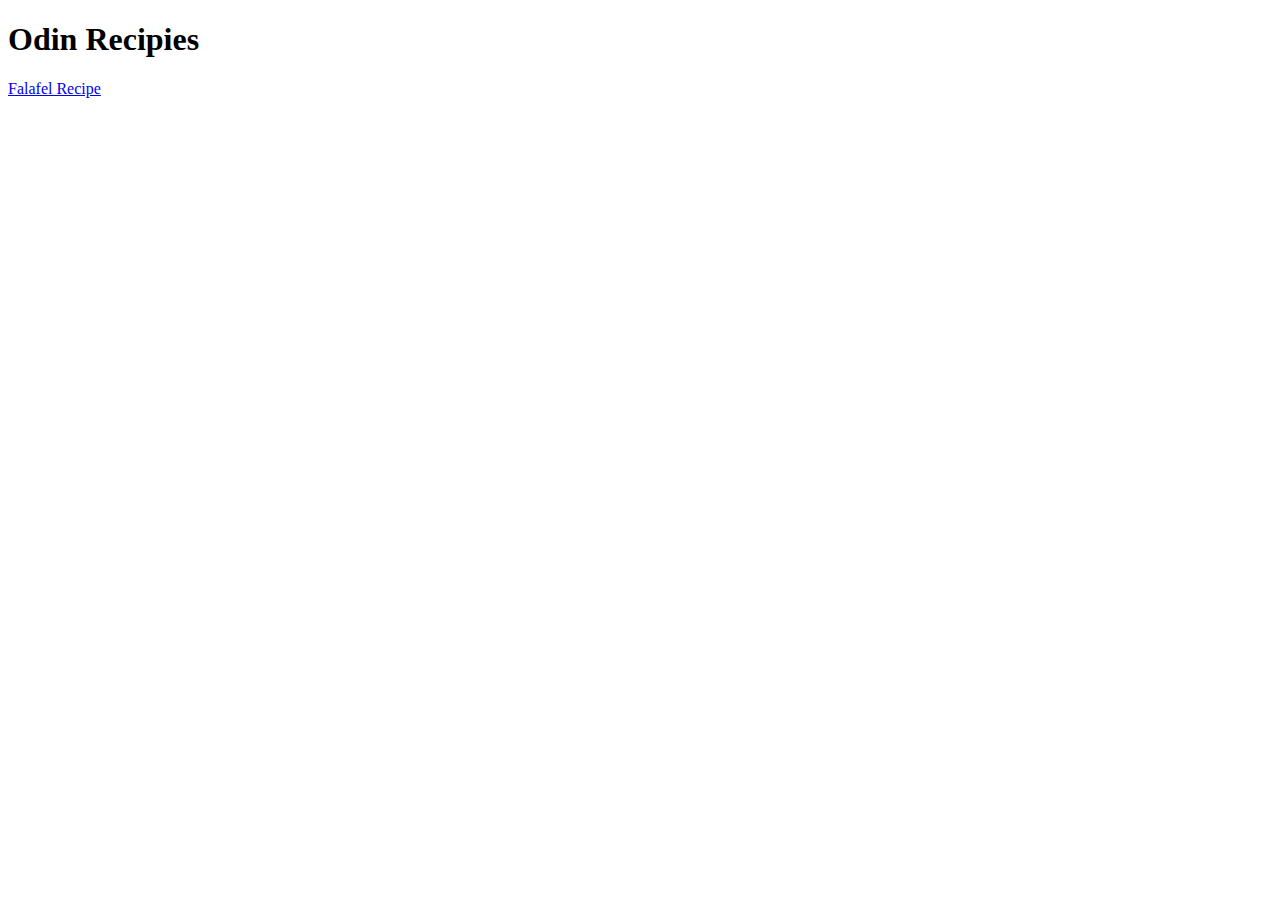
==== index.html @ 750ea05b "Create index.html homepage and falafel.html first recipie" ====
<!DOCTYPE html>
<html lang="en">
  <head>
    <meta charset="UTF-8" />
    <meta http-equiv="X-UA-Compatible" content="IE=edge" />
    <meta name="viewport" content="width=device-width, initial-scale=1.0" />
    <title>HTML recipies</title>
  </head>
  <body>
    <h1>Odin Recipies</h1>
    <a href="recipies/falafel.html">Falafel Recipe</a>
  </body>
</html>
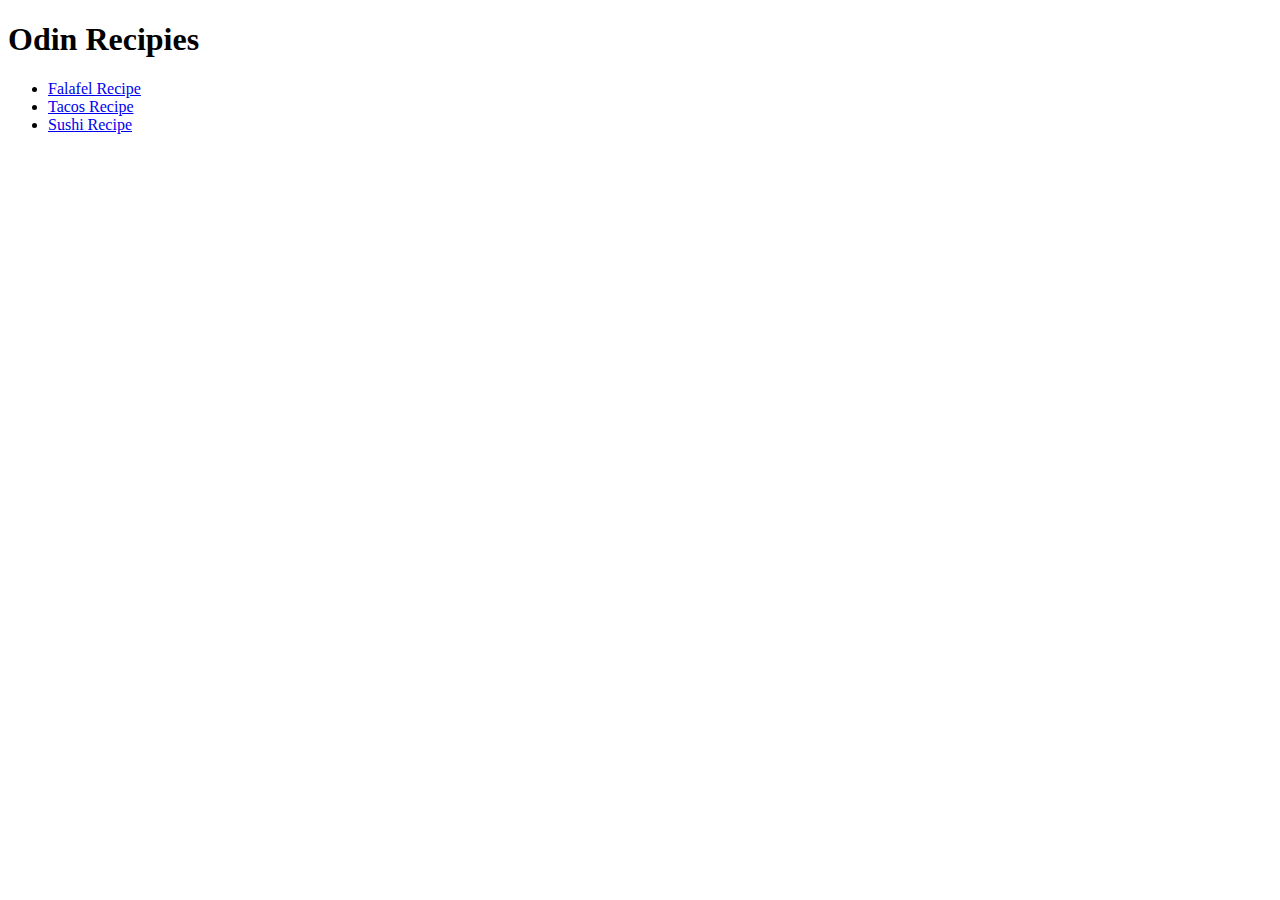
==== commit de9cc919: "order recipies of homepage in list" ====
--- a/index.html
+++ b/index.html
@@ -8,6 +8,10 @@
   </head>
   <body>
     <h1>Odin Recipies</h1>
-    <a href="recipies/falafel.html">Falafel Recipe</a>
+    <ul>
+      <li><a href="recipies/falafel.html">Falafel Recipe</a></li>
+      <li><a href="recipies/tacos.html">Tacos Recipe</a></li>
+      <li><a href="recipies/sushi.html">Sushi Recipe</a></li>
+    </ul>
   </body>
 </html>
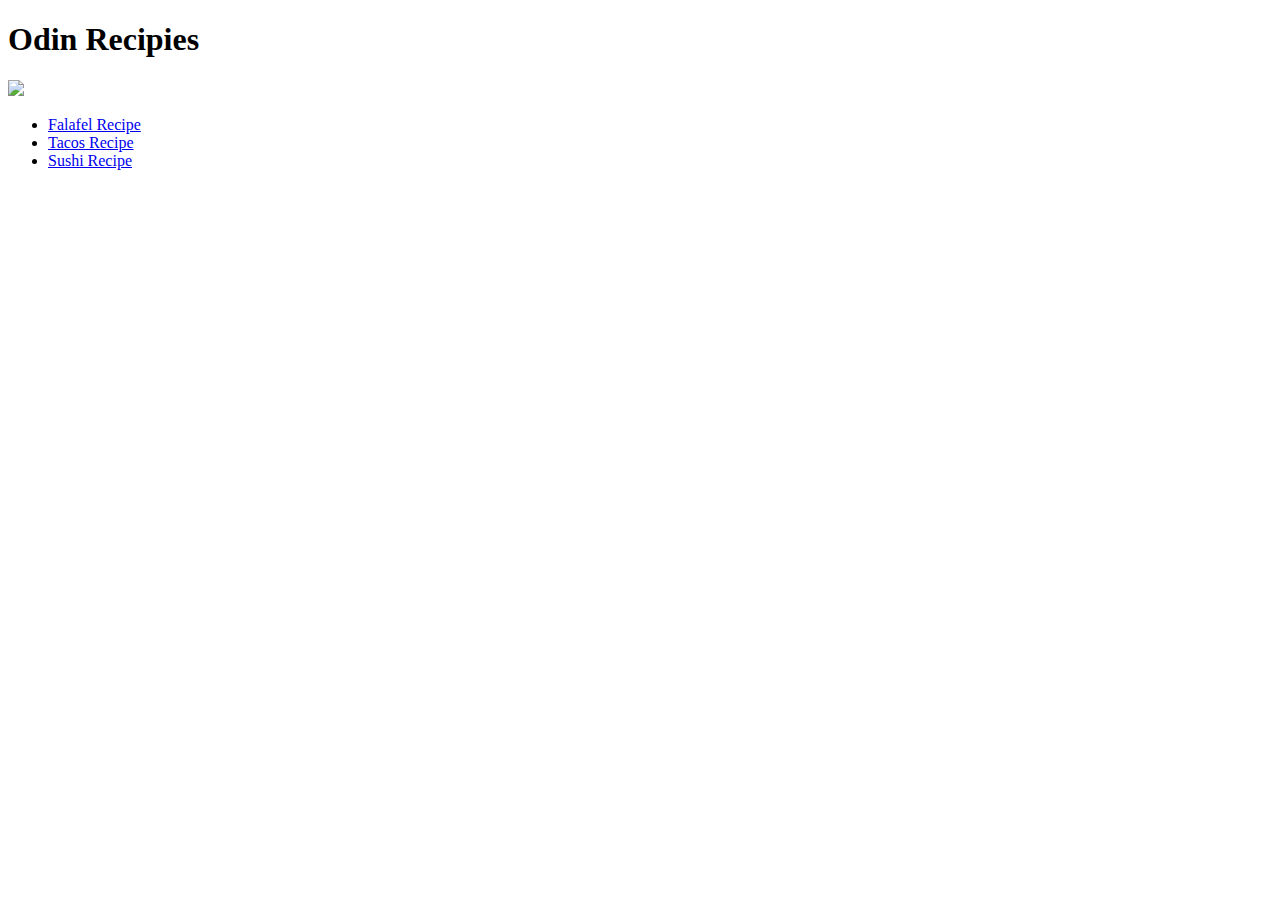
==== commit 695ca2e0: "add chef image to homepage" ====
--- a/index.html
+++ b/index.html
@@ -8,6 +8,7 @@
   </head>
   <body>
     <h1>Odin Recipies</h1>
+    <img src="https://wallpaperaccess.com/full/1306054.jpg" width="1000" />
     <ul>
       <li><a href="recipies/falafel.html">Falafel Recipe</a></li>
       <li><a href="recipies/tacos.html">Tacos Recipe</a></li>
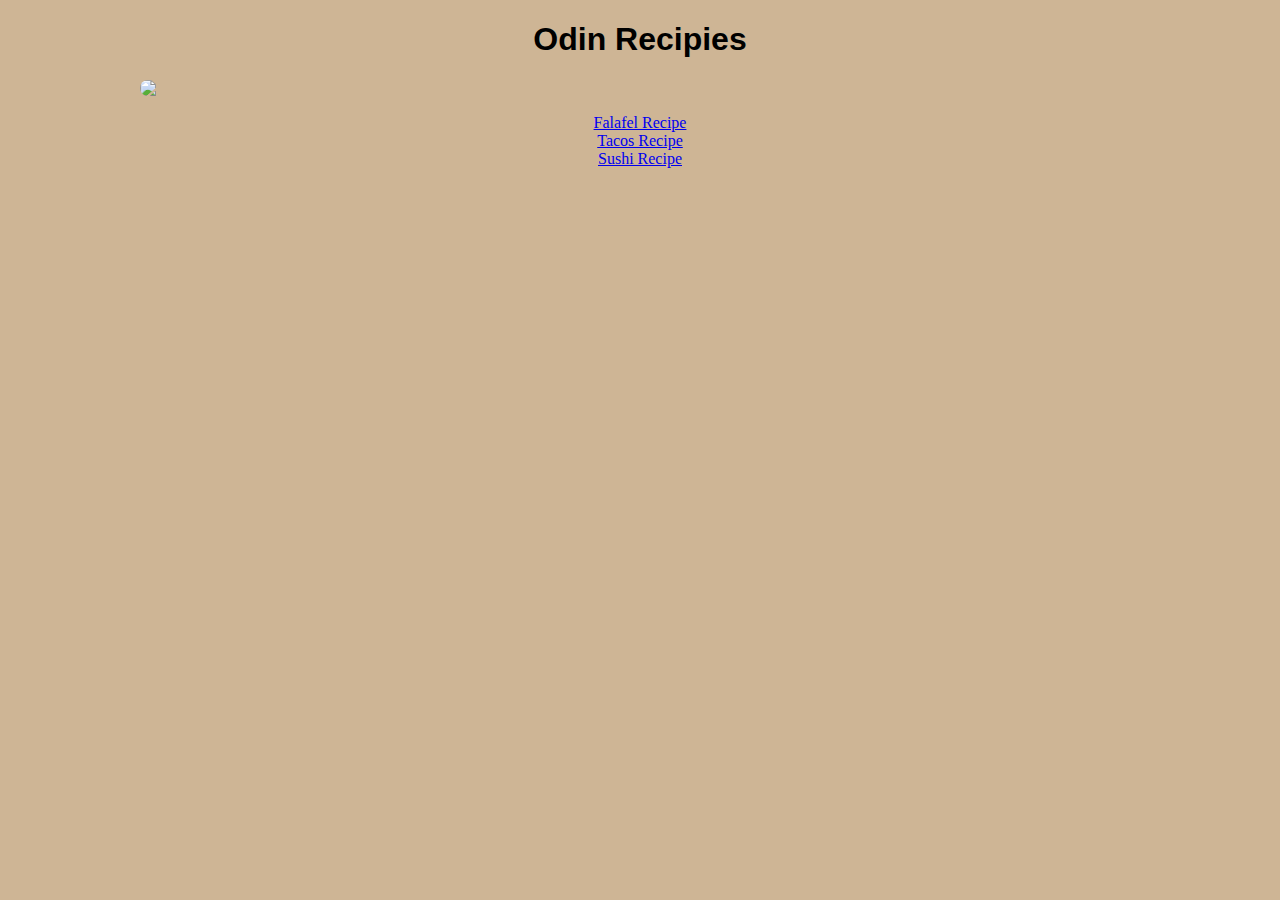
==== commit 1b9f368c: "incorporate stylesheet and update homepage to accomodate for stylesheet" ====
--- a/index.html
+++ b/index.html
@@ -4,12 +4,17 @@
     <meta charset="UTF-8" />
     <meta http-equiv="X-UA-Compatible" content="IE=edge" />
     <meta name="viewport" content="width=device-width, initial-scale=1.0" />
+    <link rel="stylesheet" href="style.css" />
     <title>HTML recipies</title>
   </head>
   <body>
-    <h1>Odin Recipies</h1>
-    <img src="https://wallpaperaccess.com/full/1306054.jpg" width="1000" />
-    <ul>
+    <h1 class="h1main">Odin Recipies</h1>
+    <img
+      id="coolchef"
+      src="https://wallpaperaccess.com/full/1306054.jpg"
+      width="1000"
+    />
+    <ul class="recipe">
       <li><a href="recipies/falafel.html">Falafel Recipe</a></li>
       <li><a href="recipies/tacos.html">Tacos Recipe</a></li>
       <li><a href="recipies/sushi.html">Sushi Recipe</a></li>
--- a/style.css
+++ b/style.css
@@ -0,0 +1,41 @@
+/* Style Sheet for recipes website */
+body {
+    background-color: rgb(206, 181, 149);
+}
+
+.h1main {
+    text-align: center;
+    font-family:'Gill Sans', 'Gill Sans MT', Calibri, 'Trebuchet MS', sans-serif;
+    font-weight: 600;
+}
+
+#coolchef {
+    border-radius: 8px;
+    display: block;
+    margin-left: auto;
+    margin-right: auto;
+}
+
+.recipe:link {
+    color: red;
+    text-decoration: none;
+}
+.recipe:visited {
+    color: darkolivegreen;
+    text-decoration: none;
+}
+.recipe:hover {
+    color: turquoise;
+    text-decoration: underline;
+}
+.recipe:active {
+    color: blue;
+    text-decoration: underline;
+}
+.recipe {
+    padding: 14px 25px;
+    text-align: center;
+    display: inline-block;
+    list-style-type: none;
+    display: inline;
+}